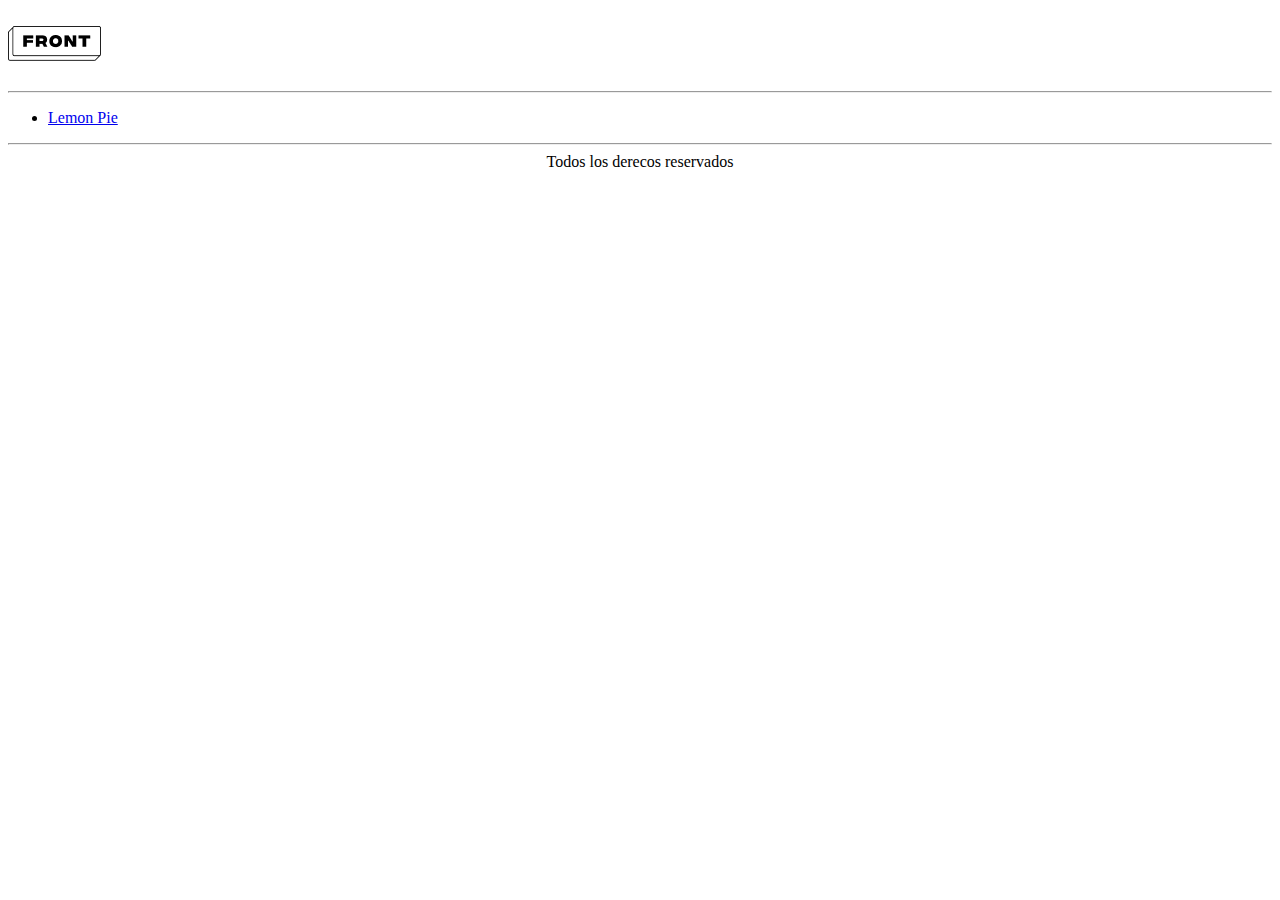
==== index.html @ da8a6e75 "Agregue todos los archivos y me quedo bien index" ====
<!DOCTYPE html>
<html lang="es">
<head>
    <meta charset="UTF-8">
    <meta http-equiv="X-UA-Compatible" content="IE=edge">
    <meta name="viewport" content="width=device-width, initial-scale=1.0">
    <title></title>
</head>
<header> <br>
    <img src="./Group.png" alt="Logo Front">
<br>
 </header>
<br>
<hr>
<body>
  <ul>
      <li>  <a href="file:///C:/Users/Gaby/DigitalHouse/FrontEnd1/lemon-pie.html"> Lemon Pie</a> </li>
  </ul>
    
</body>
<hr>
<footer align= "center"> Todos los derecos reservados</footer>
</html>
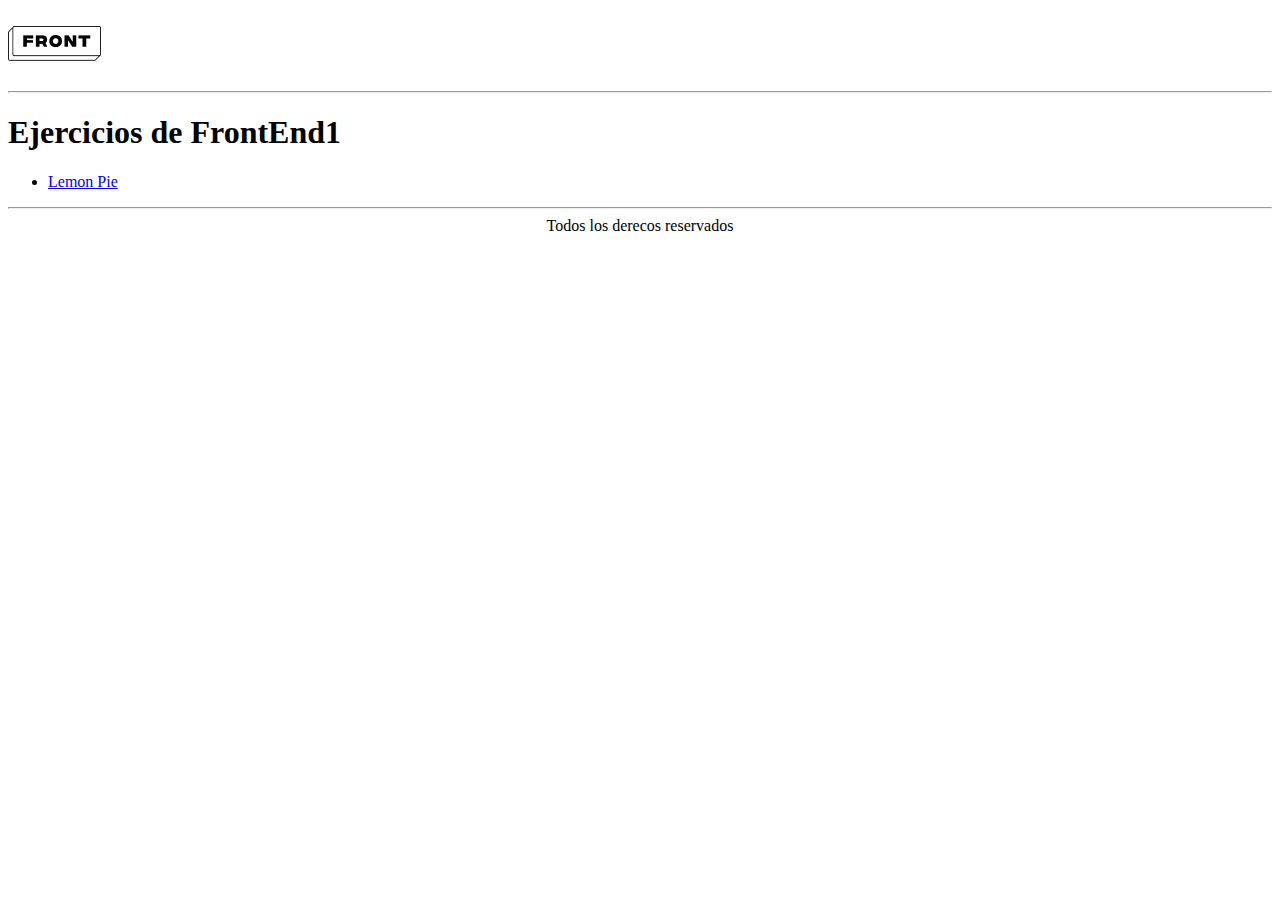
==== commit fe08aadf: "Titulo de index" ====
--- a/index.html
+++ b/index.html
@@ -13,8 +13,12 @@
 <br>
 <hr>
 <body>
-  <ul>
-      <li>  <a href="file:///C:/Users/Gaby/DigitalHouse/FrontEnd1/lemon-pie.html"> Lemon Pie</a> </li>
+  <h1>
+      Ejercicios de FrontEnd1
+  </h1>
+  
+    <ul>
+     <li>  <a href="file:///C:/Users/Gaby/DigitalHouse/FrontEnd1/lemon-pie.html"> Lemon Pie</a> </li>
   </ul>
     
 </body>
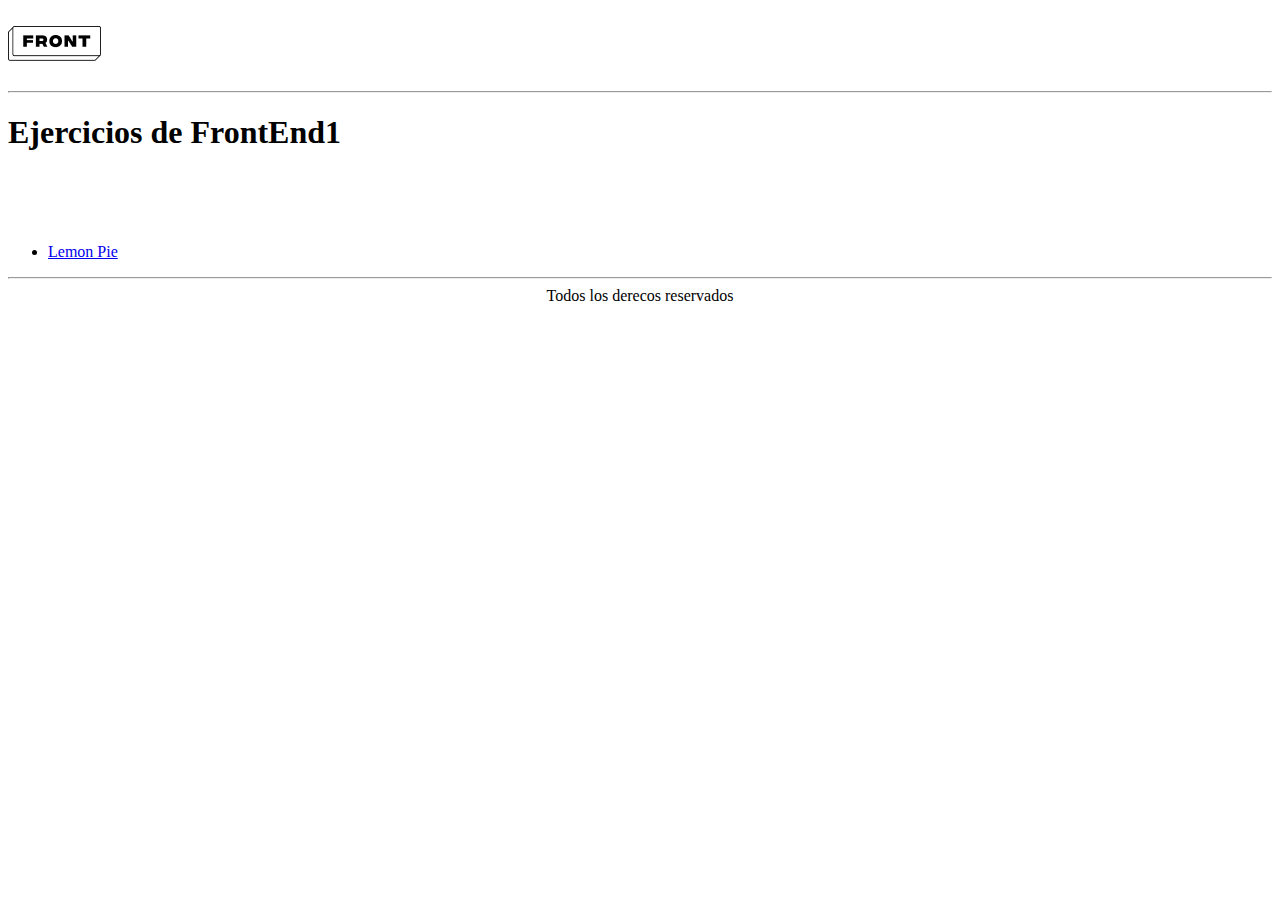
==== commit f8dc56dc: "Cree petshop y dividi en carpetas" ====
--- a/index.html
+++ b/index.html
@@ -16,7 +16,7 @@
   <h1>
       Ejercicios de FrontEnd1
   </h1>
-  
+  <br><br><br>
     <ul>
      <li>  <a href="file:///C:/Users/Gaby/DigitalHouse/FrontEnd1/lemon-pie.html"> Lemon Pie</a> </li>
   </ul>
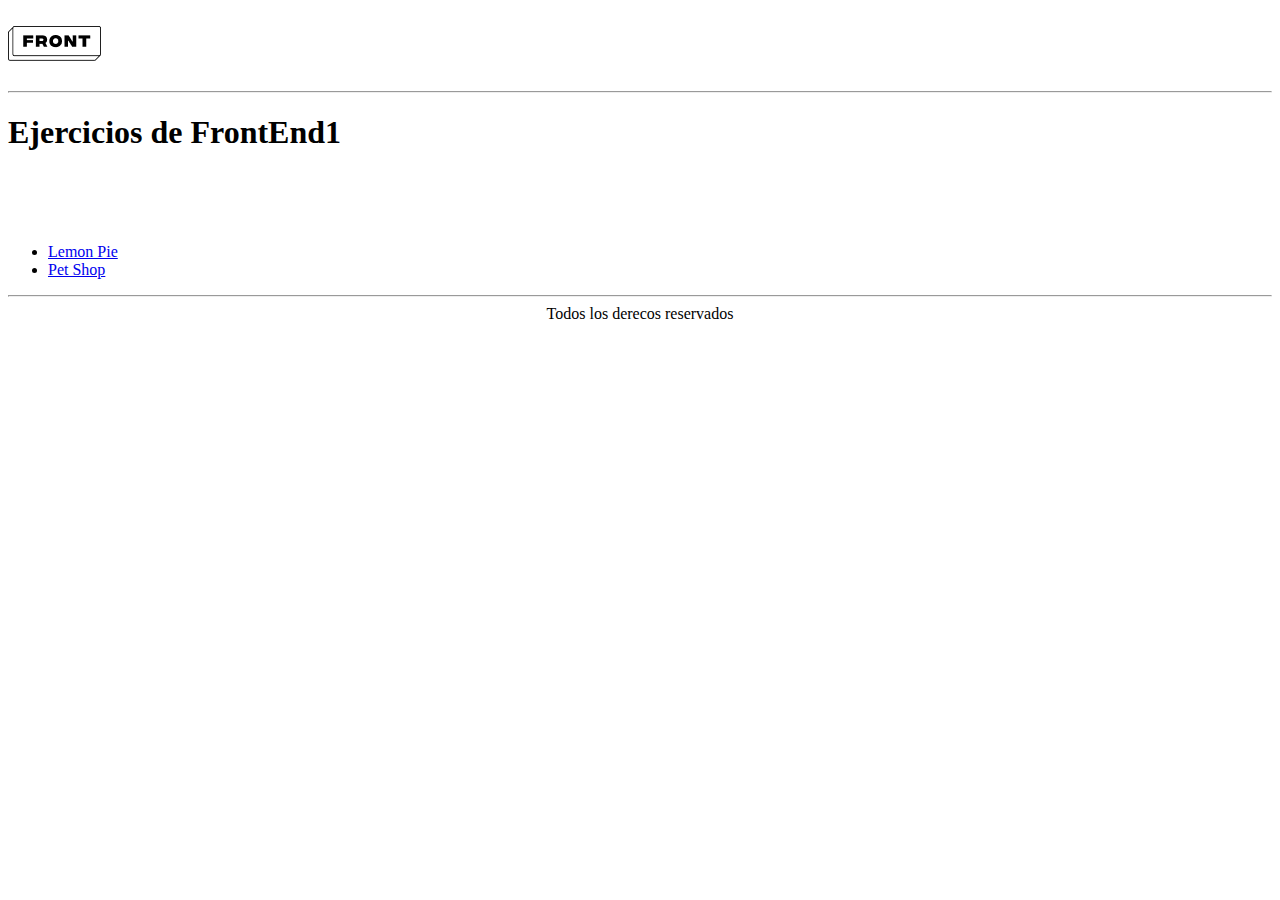
==== commit 51b97d56: "Agregue petshop al index" ====
--- a/index.html
+++ b/index.html
@@ -19,6 +19,7 @@
   <br><br><br>
     <ul>
      <li>  <a href="file:///C:/Users/Gaby/DigitalHouse/FrontEnd1/lemon-pie.html"> Lemon Pie</a> </li>
+     <li> <a href="/petshop/petshop.html"> Pet Shop</a></li>
   </ul>
     
 </body>
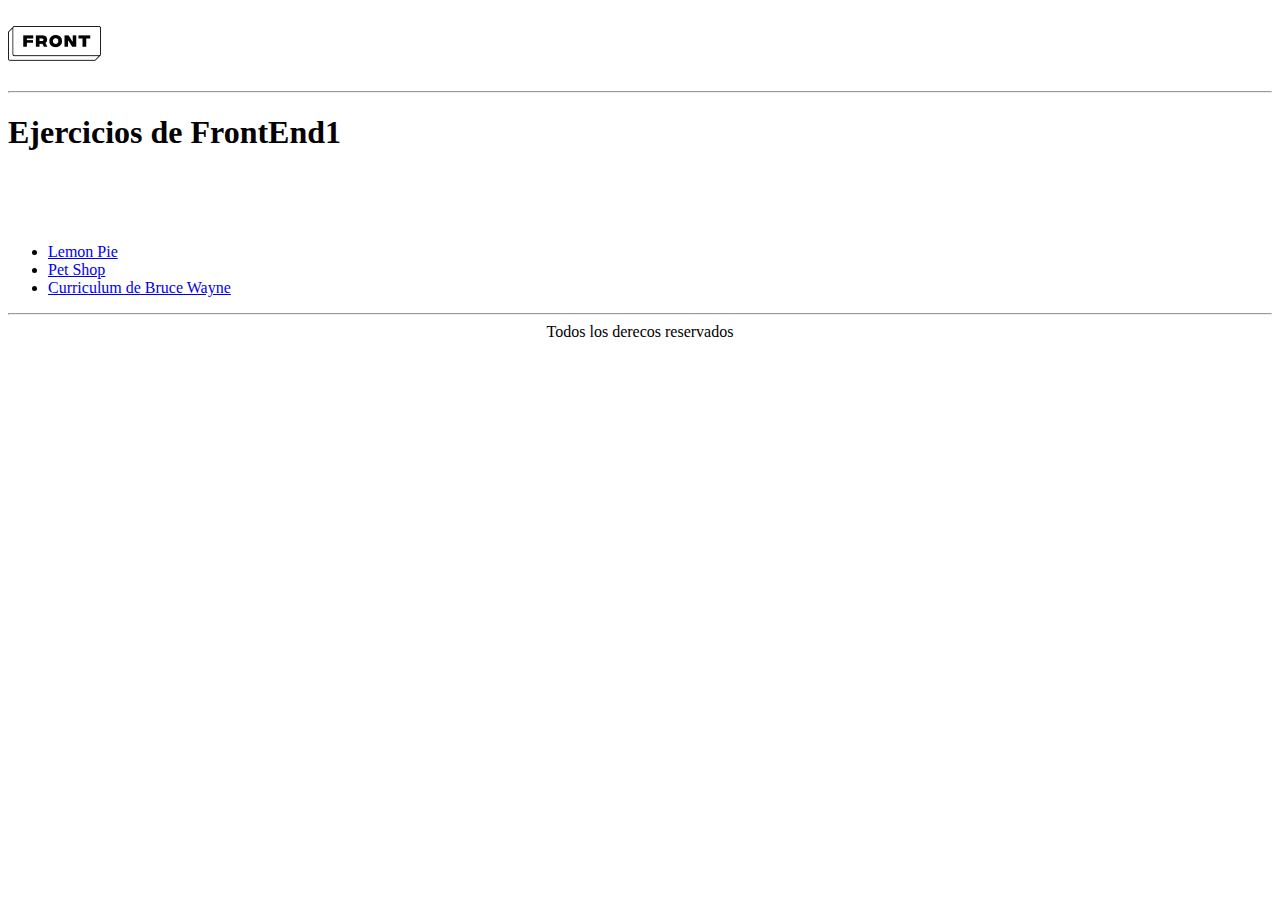
==== commit 7036ea89: "agregue curriculum al index" ====
--- a/index.html
+++ b/index.html
@@ -7,19 +7,20 @@
     <title></title>
 </head>
 <header> <br>
-    <img src="./Group.png" alt="Logo Front">
+    <img src="./lemonpie/Group.png" alt="Logo Front">
 <br>
  </header>
 <br>
 <hr>
-<body>
+<body> 
   <h1>
       Ejercicios de FrontEnd1
   </h1>
   <br><br><br>
     <ul>
-     <li>  <a href="file:///C:/Users/Gaby/DigitalHouse/FrontEnd1/lemon-pie.html"> Lemon Pie</a> </li>
-     <li> <a href="/petshop/petshop.html"> Pet Shop</a></li>
+     <li>  <a href="./lemonpie/lemon-pie.html"> Lemon Pie</a> </li>
+     <li> <a href="./petshop/petshop.html"> Pet Shop</a></li>
+     <li> <a href="./curriculum/curriculum.html"> Curriculum de Bruce Wayne</a></li>
   </ul>
     
 </body>
